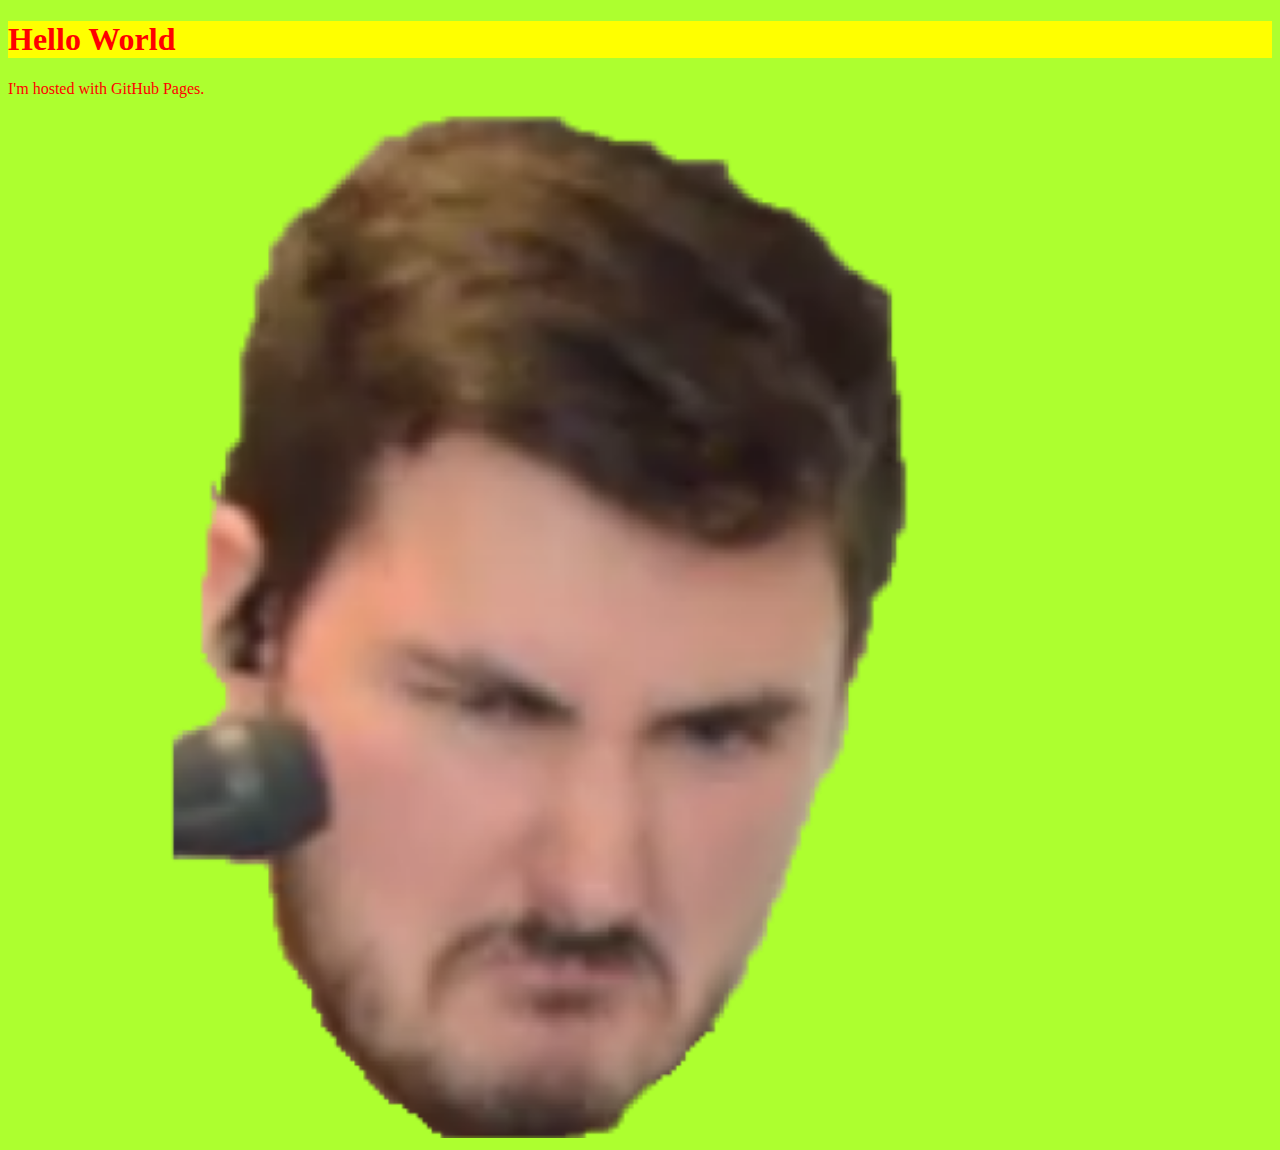
==== index.html @ 460a57c0 "css demo" ====
<!DOCTYPE html>
<html lang="en">
    <head>
        <link rel="stylesheet" href="styles.css" >
    </head>

    <body style=" background-color: greenyellow">
        <h1 style=" background-color: yellow">Hello World</h1>
        <p>I'm hosted with GitHub Pages.</p>
        <img src="stank face emote.png" alt="broken image" width="1024" height=" 1024">
    </body>

</html>
---- styles.css ----
body {
    background-color: dimgrey;
    color: red;
}
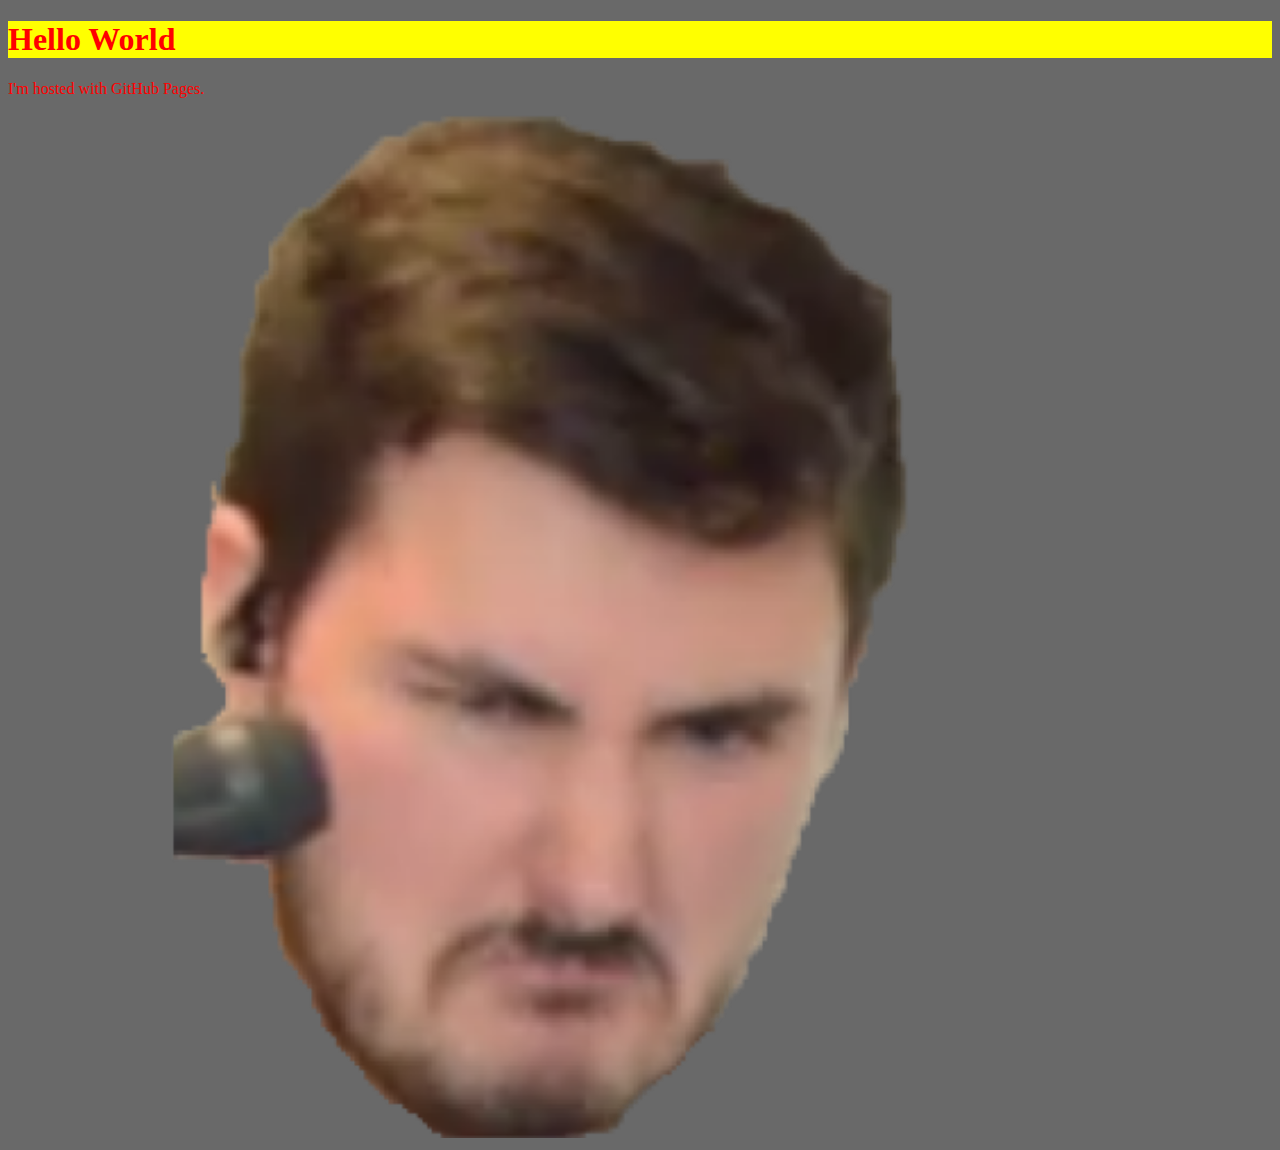
==== commit b6e1543b: "whoops" ====
--- a/index.html
+++ b/index.html
@@ -4,7 +4,7 @@
         <link rel="stylesheet" href="styles.css" >
     </head>
 
-    <body style=" background-color: greenyellow">
+    <body>
         <h1 style=" background-color: yellow">Hello World</h1>
         <p>I'm hosted with GitHub Pages.</p>
         <img src="stank face emote.png" alt="broken image" width="1024" height=" 1024">
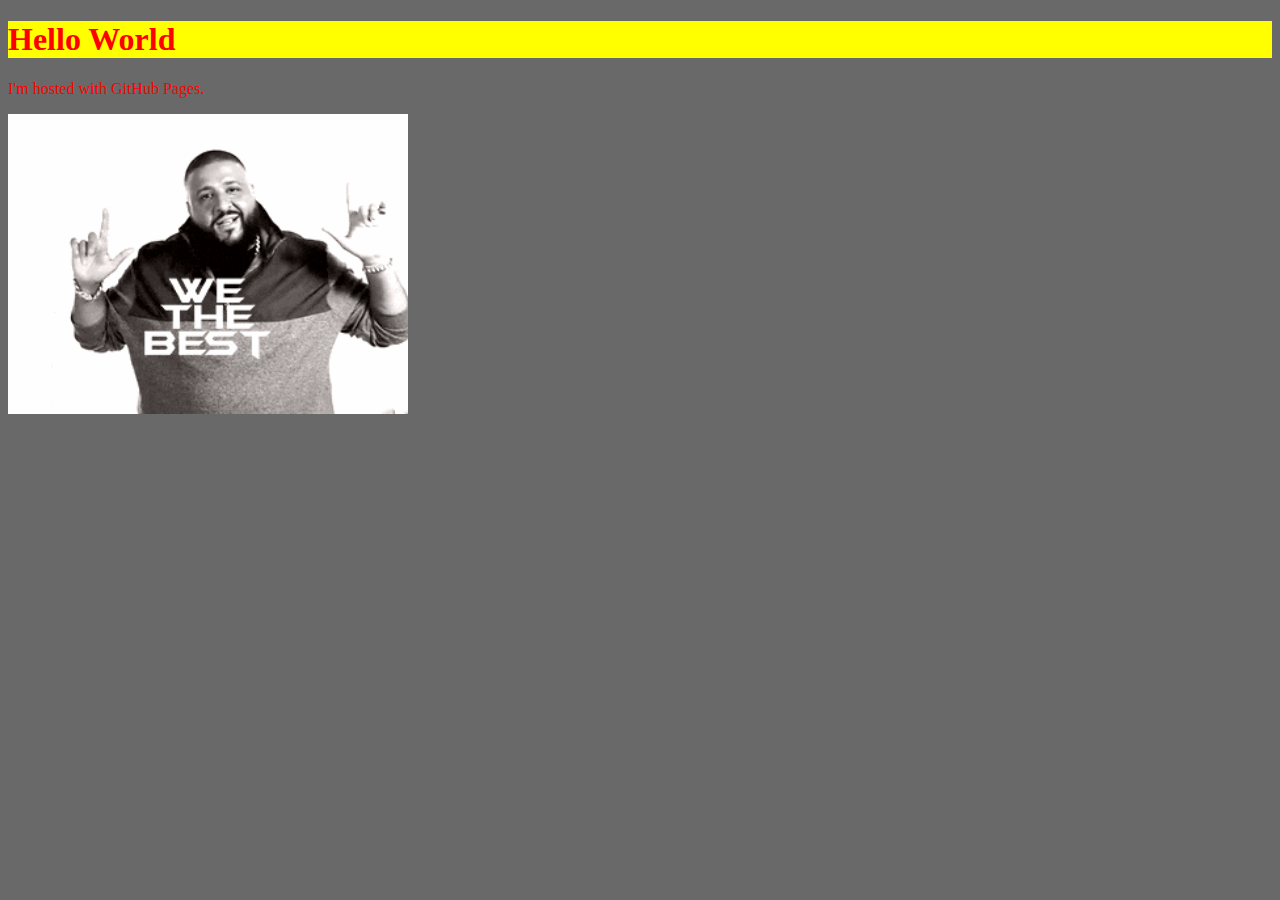
==== commit 078a98d4: "gif test" ====
--- a/index.html
+++ b/index.html
@@ -7,7 +7,7 @@
     <body>
         <h1 style=" background-color: yellow">Hello World</h1>
         <p>I'm hosted with GitHub Pages.</p>
-        <img src="stank face emote.png" alt="broken image" width="1024" height=" 1024">
+        <img src="anothaone.gif" alt="broken image">
     </body>
 
 </html>
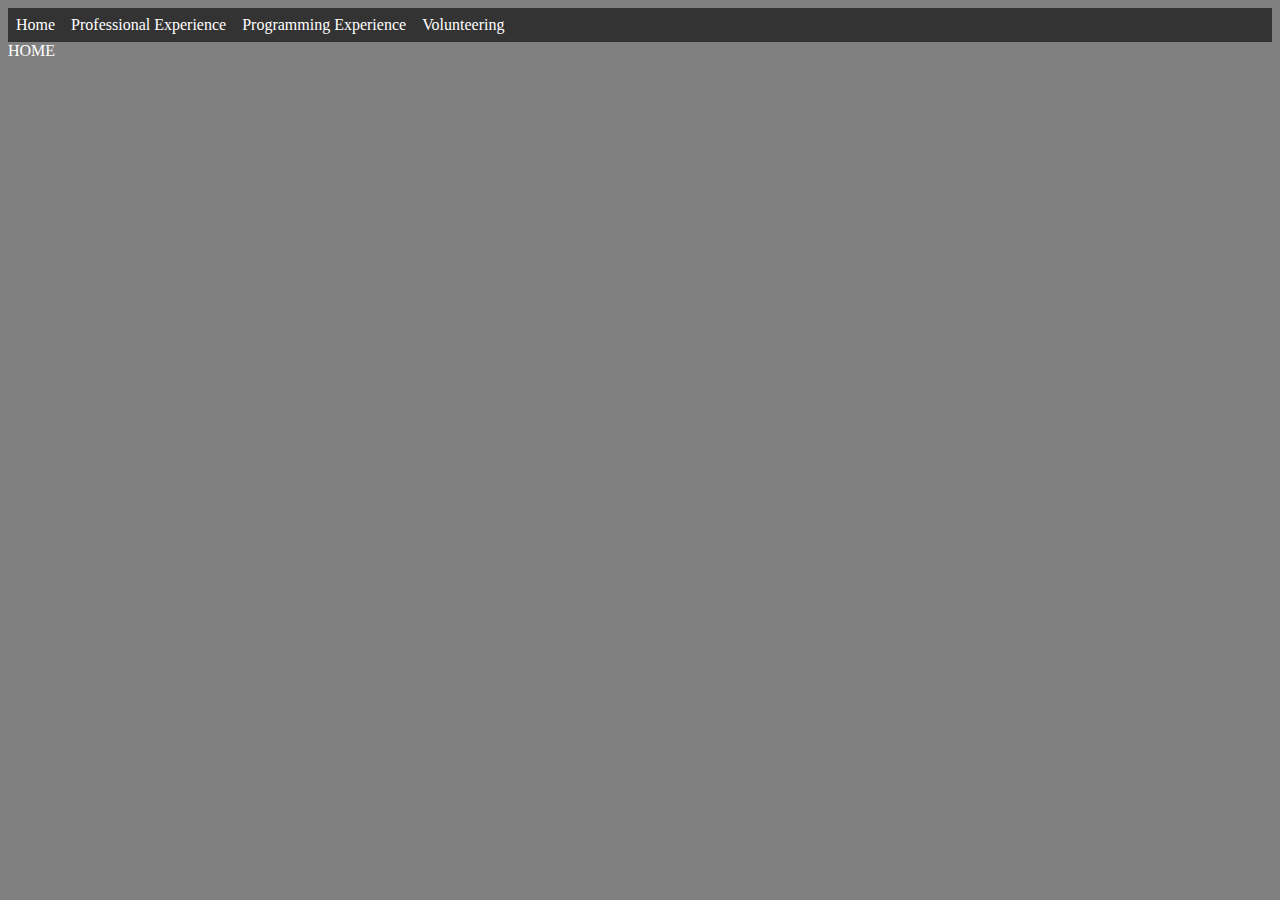
==== commit 7f61b041: "added other pages" ====
--- a/index.html
+++ b/index.html
@@ -2,12 +2,19 @@
 <html lang="en">
     <head>
         <link rel="stylesheet" href="styles.css" >
+        <title>Sean Styer</title>
+
+
     </head>
 
     <body>
-        <h1 style=" background-color: yellow">Hello World</h1>
-        <p>I'm hosted with GitHub Pages.</p>
-        <img src="anothaone.gif" alt="broken image">
+        <ul>
+            <li><a href="index.html">Home</a></li>
+            <li><a href="professional.html">Professional Experience</a></li>
+            <li><a href="programming.html">Programming Experience</a></li>
+            <li><a href="volunteer.html">Volunteering</a></li>
+        </ul>
+        HOME
     </body>
 
 </html>
--- a/styles.css
+++ b/styles.css
@@ -1,4 +1,28 @@
 body {
-    background-color: dimgrey;
-    color: red;
+    background-color: gray;
+    color: white;
 }
+
+ul {
+    list-style-type: none;
+    margin: 0;
+    padding: 0;
+    overflow: hidden;
+    background-color: #333;
+}
+
+li {
+    float: left;
+}
+
+li a {
+    display: block;
+    color: white;
+    padding: 8px;
+    text-align: center;
+    text-decoration: none;
+}
+
+li a:hover {
+    background-color: #111;
+}
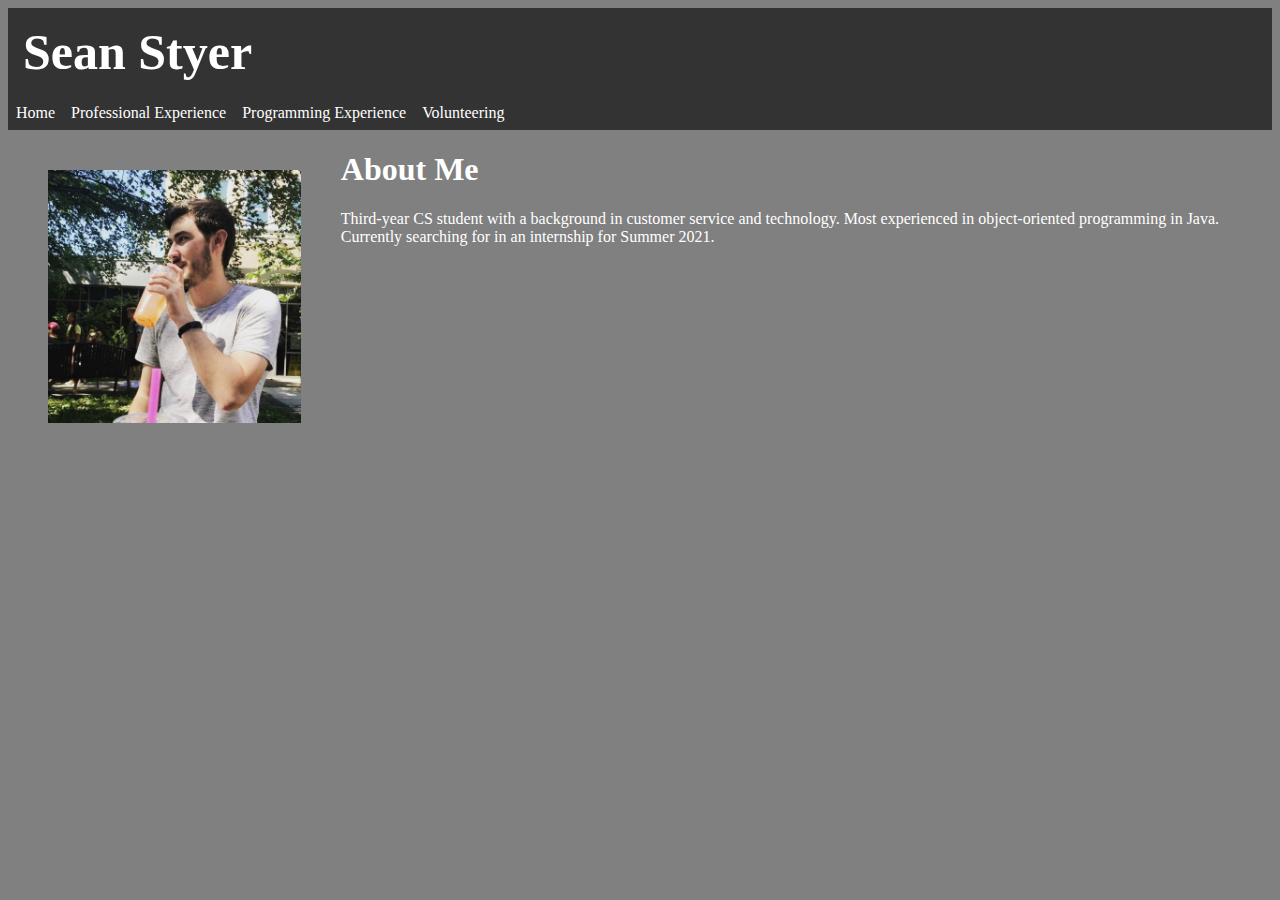
==== commit 41798d4b: "fixed navbar on the stylesheet and began formatting on body" ====
--- a/index.html
+++ b/index.html
@@ -1,20 +1,35 @@
 <!DOCTYPE html>
 <html lang="en">
-    <head>
-        <link rel="stylesheet" href="styles.css" >
-        <title>Sean Styer</title>
+<head>
+    <title>Sean Styer</title>
+    <link rel="stylesheet" href="styles.css" />
 
+    <div class="header">
+        <a href="index.html"><h1>Sean Styer</h1></a>
+    </div>
+</head>
 
-    </head>
+<div class="navbar">
+    <a href="index.html">Home</a>
+    <a href="professional.html">Professional Experience</a>
+    <a href="programming.html">Programming Experience</a>
+    <a href="volunteer.html">Volunteering</a>
+</div>
 
-    <body>
-        <ul>
-            <li><a href="index.html">Home</a></li>
-            <li><a href="professional.html">Professional Experience</a></li>
-            <li><a href="programming.html">Programming Experience</a></li>
-            <li><a href="volunteer.html">Volunteering</a></li>
-        </ul>
-        HOME
-    </body>
+<body>
+    <div class="info">
+        <img class ="headshot"src="headshotplaceholder.jpg" alt="Sean Styer" title="Sean Styer" width="400" height="400">
+    </div>
 
+    <div class="about">
+        <h1>About Me</h1>
+    </div>
+
+    <p>
+        Third-year CS student with a background in customer service and technology. Most experienced in object-oriented programming in Java. Currently searching for in an internship for Summer 2021.
+    </p>
+</body>
+
+        
 </html>
+
--- a/styles.css
+++ b/styles.css
@@ -26,3 +26,55 @@
 li a:hover {
     background-color: #111;
 }
+
+.header {
+    padding: 5px;
+    background-color: #333;
+    text-align: left;
+}
+
+.header a{
+    text-decoration: none;
+    
+    color: white;
+    overflow: hidden;
+}
+
+.header h1{
+    font-size: 50px;
+    margin: 10px;
+}
+
+.navbar {
+    list-style-type: none;
+    overflow: hidden;
+    background-color: #333;
+}
+
+.navbar a {
+    margin: 0;
+    padding: 0;
+    float: left;
+    display: block;
+    color: white;
+    padding: 8px;
+    text-align: center;
+    text-decoration: none;
+}
+
+.navbar a:hover{
+    background-color: dimgray;
+}
+
+.info{
+
+}
+
+.info img.headshot {
+    padding-top: 40px;
+    padding-left: 40px;
+    padding-right: 40px;
+    float: left;
+    height: auto;
+    width: 20%;
+}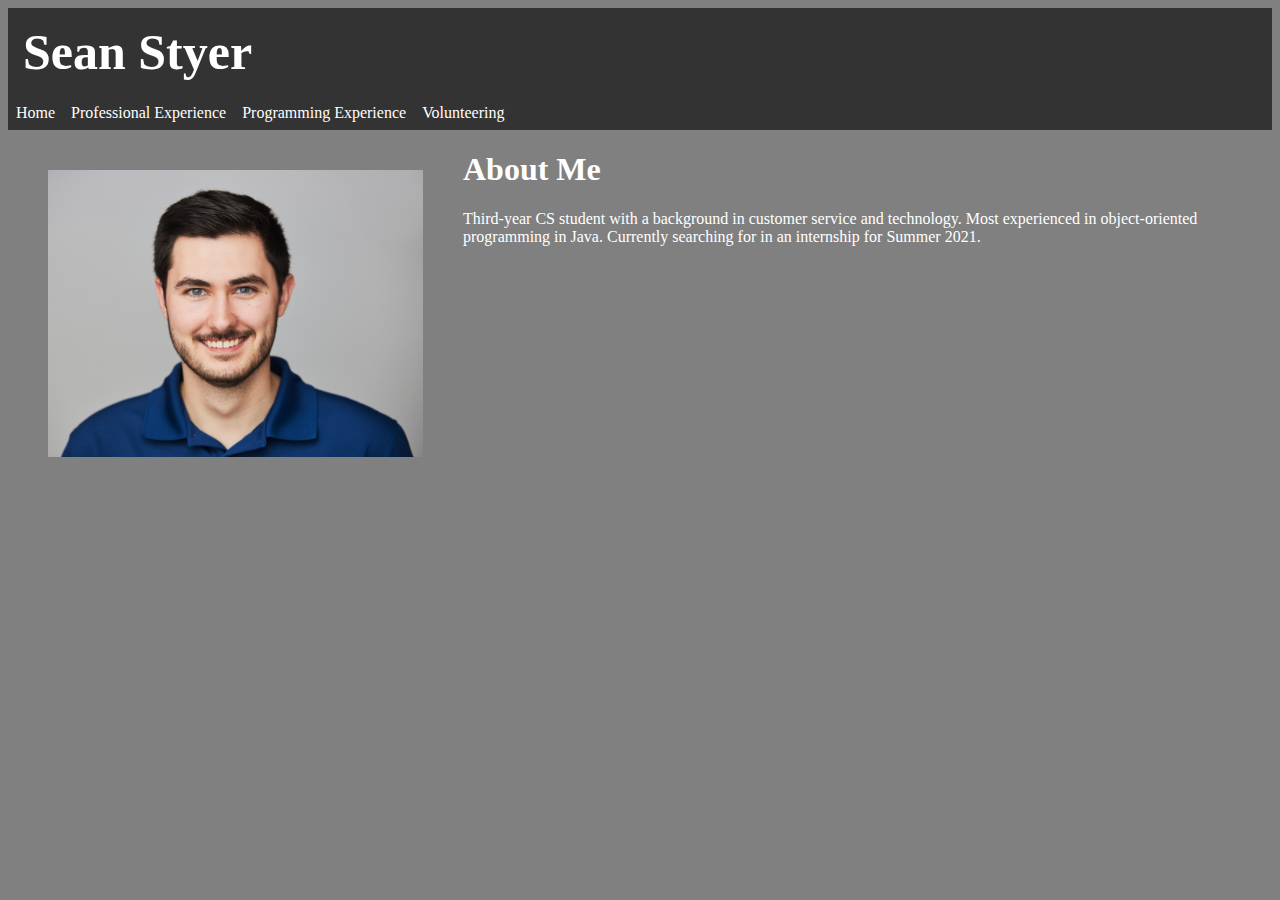
==== commit f5647016: "headshot update" ====
--- a/index.html
+++ b/index.html
@@ -18,7 +18,7 @@
 
 <body>
     <div class="info">
-        <img class ="headshot"src="headshotplaceholder.jpg" alt="Sean Styer" title="Sean Styer" width="400" height="400">
+        <img class ="headshot"src="headshot.jpg" alt="Sean Styer" title="Sean Styer" width="400" height="400">
     </div>
 
     <div class="about">
--- a/styles.css
+++ b/styles.css
@@ -76,5 +76,5 @@
     padding-right: 40px;
     float: left;
     height: auto;
-    width: 20%;
+    width: 375px;
 }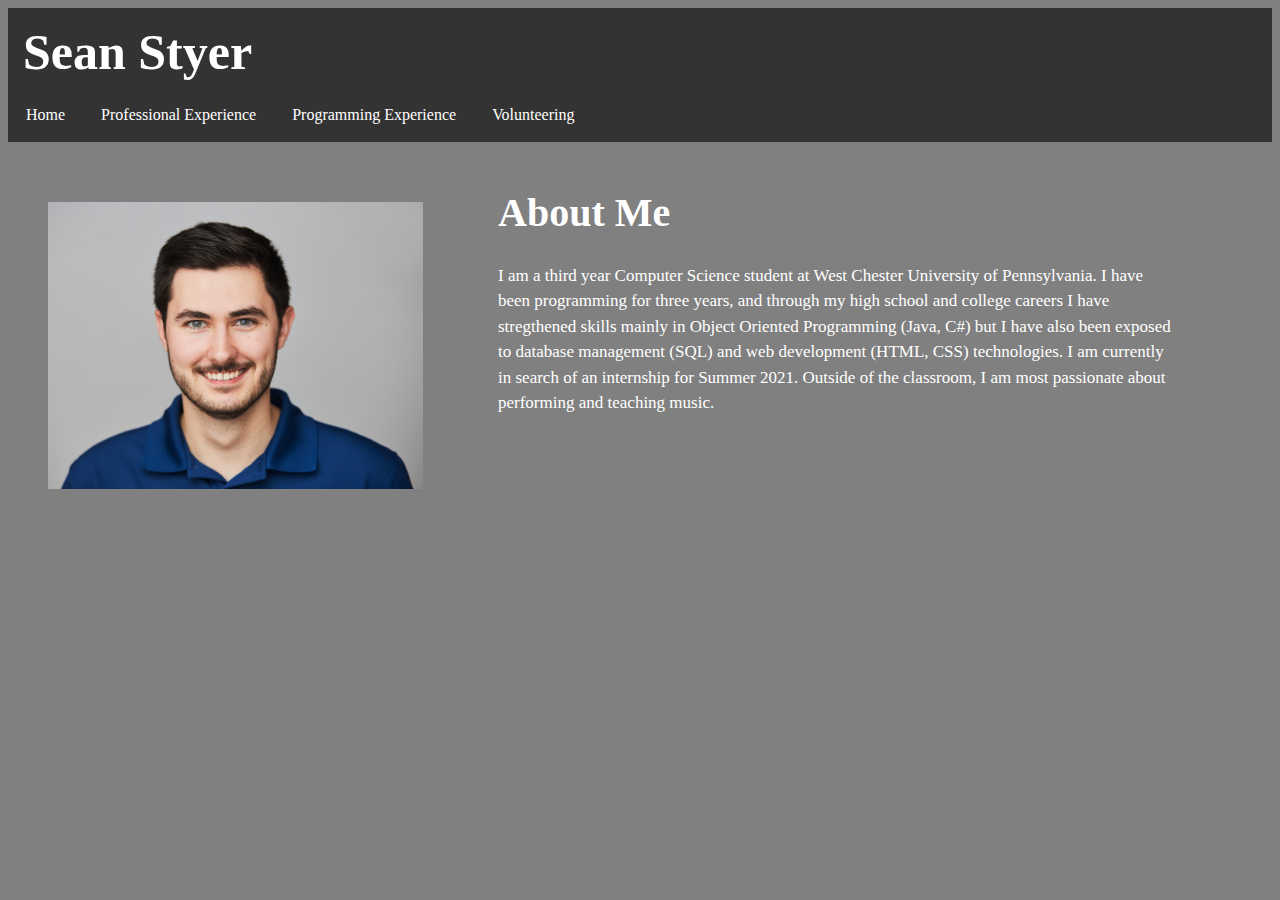
==== commit 8e0001cd: "cleaned up index formatting, started professional" ====
--- a/index.html
+++ b/index.html
@@ -18,16 +18,17 @@
 
 <body>
     <div class="info">
-        <img class ="headshot"src="headshot.jpg" alt="Sean Styer" title="Sean Styer" width="400" height="400">
+        <img class="headshot" src="headshot.jpg" alt="Sean Styer" title="Sean Styer" width="400" height="400">
+        <h1>About Me</h1>
+        <p>
+            I am a third year Computer Science student at West Chester University of Pennsylvania.
+            I have been programming for three years, and through my high school and college careers I
+            have stregthened skills mainly in Object Oriented Programming (Java, C#) but I have also
+            been exposed to database management (SQL) and web development (HTML, CSS) technologies.
+            I am currently in search of an internship for Summer 2021.
+            Outside of the classroom, I am most passionate about performing and teaching music.
+        </p>
     </div>
-
-    <div class="about">
-        <h1>About Me</h1>
-    </div>
-
-    <p>
-        Third-year CS student with a background in customer service and technology. Most experienced in object-oriented programming in Java. Currently searching for in an internship for Summer 2021.
-    </p>
 </body>
 
         
--- a/styles.css
+++ b/styles.css
@@ -1,6 +1,7 @@
 body {
     background-color: gray;
     color: white;
+    font-family: Candara;
 }
 
 ul {
@@ -57,7 +58,10 @@
     float: left;
     display: block;
     color: white;
-    padding: 8px;
+    padding-left: 18px;
+    padding-right: 18px;
+    padding-bottom: 18px;
+    padding-top: 10px;
     text-align: center;
     text-decoration: none;
 }
@@ -66,15 +70,30 @@
     background-color: dimgray;
 }
 
-.info{
+.info {
+    padding-top: 20px;
+    margin-right: 100px;
+}
 
+.info p {
+    line-height: 1.5;
+    
+    font-size: 17px;
+}
+
+.info h1{
+    font-size: 40px;
 }
 
 .info img.headshot {
     padding-top: 40px;
     padding-left: 40px;
-    padding-right: 40px;
+    padding-right: 75px;
     float: left;
     height: auto;
     width: 375px;
+}
+
+info td.job {
+    width: 400px;
 }